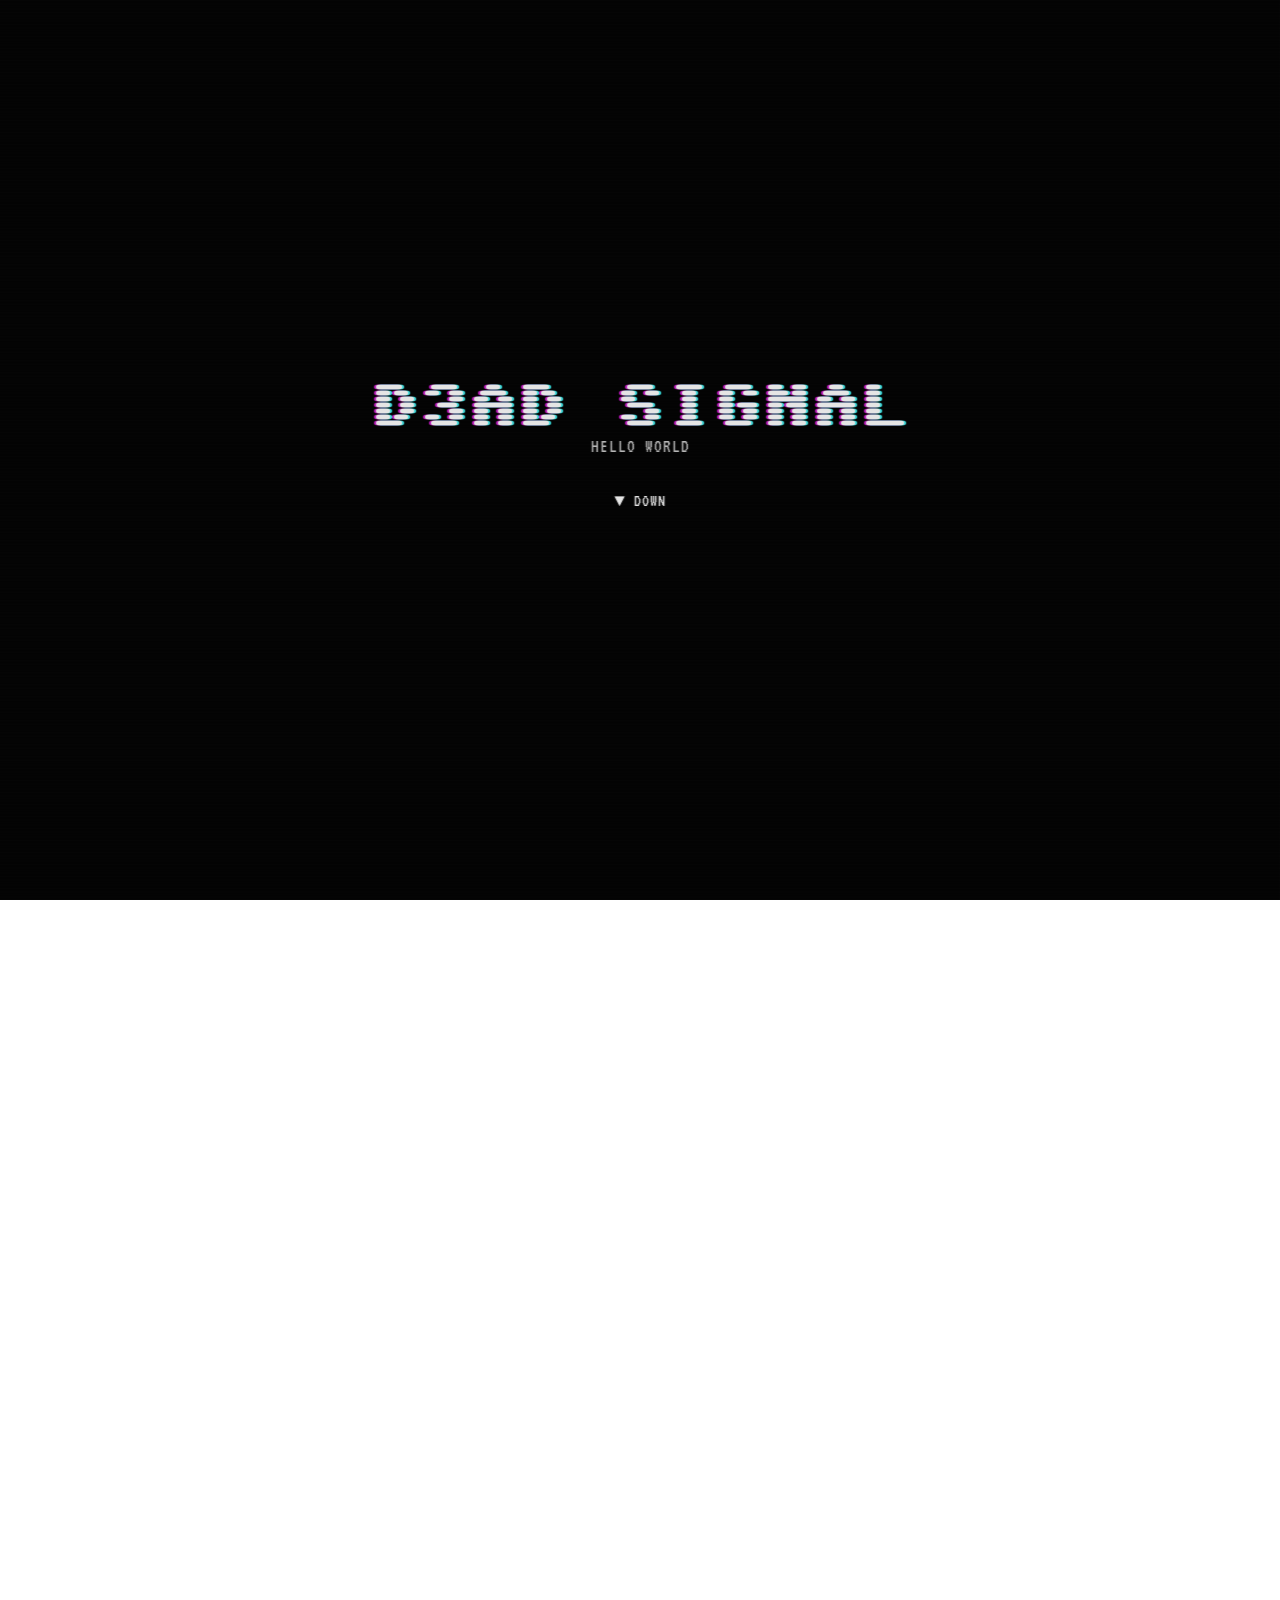
==== index.html @ c6c3ef71 "new edits" ====
<!DOCTYPE html>
<html lang="en">
<head>
  <meta charset="UTF-8" />
  <meta name="viewport" content="width=device-width, initial-scale=1.0" />
  <title>D3AD Signal</title>
  <link rel="stylesheet" href="css/style.css" />
  <link href="https://fonts.googleapis.com/css2?family=Sixtyfour&display=swap" rel="stylesheet">
  <link href="https://fonts.googleapis.com/css2?family=Sixtyfour&family=VT323&display=swap" rel="stylesheet">
  <script src="https://cdnjs.cloudflare.com/ajax/libs/animejs/3.2.1/anime.min.js"></script>
</head>
<body>
  <div class="ps1-overlay"></div>
  <div class="scanlines"></div>
  <div class="pixel-gradient"></div>
  <header class="hero">
    <div class="overlay"></div>
    <div class="hero-content">
  <h1 class="glitch" data-text="D3AD SIGNAL">D3AD SIGNAL</h1>
  <p>HELLO WORLD</p>
  <a href="#about" class="scroll-down">▼ DOWN</a>
</div>
  </header>

  <section id="about" class="section">
    <h2>D3AD Signal?</h2>
     <p>I make games. I also put my artwork here. That's pretty much it so yeah guys that's pretty much it.</p>
    <div class="image-row">
     <img src="https://media.tenor.com/iX6q_dDS1P4AAAAi/cat-viron-labs.gif">
    </div>
  </section>
  <section id="games" class="section">
    <section id="art" class="section">
  <h2>ARTWORK</h2>
  <p><a href="art.html" class="art-link">Click here to view my artwork</a></p>
</section>


  <section id="games" class="section">
    <h2>GAMES</h2>
    <div class="game-card">
      <h3>Undecided Name</h3>
      <p>In progress...</p>
    </div>
    <div class="game-card">
      <h3></h3>
      <p>lalalalalalalala</p>
    </div>
  </section>

  <section id="contact" class="section">
    <h2>LINKS</h2>
    <p><a href="mailto:contact@d3adsignal.com">d3adsignalstudio@gmail.com</a></p>
    <p><a href="https://twitter.com/D3ADSignal_" target="_blank">Twitter - @D3ADSignal_</a></p>
    <p><a href="https://instagram.com/d3ad.signal" target="_blank">Instagram - @d3ad.signal</a></p>
  </section>
  <footer>
  </footer>

  <script src="js/script.js"></script>
</body>
</html>
---- css/style.css ----
* {
  margin: 0;
  padding: 0;
  box-sizing: border-box;
}

/* ===== BASE ===== */
html, body {
  height: 100%;
  font-family: 'VT323', monospace;
  color: #c4c4c4;
  scroll-behavior: smooth;
  overflow-x: hidden;
  text-transform: uppercase;
  letter-spacing: 1px;
  background: 
    repeating-conic-gradient(
      from 45deg,
      #0a0a0a 0deg 90deg,
      #0b0b0b 90deg 180deg
    ),
    radial-gradient(circle at center, #101010 0%, #050505 100%);
  background-size: 8px 8px, 100% 100%;
  image-rendering: pixelated;
}
body::before {
  content: "";
  position: fixed;
  inset: 0;
  background: url('https://i.imgur.com/1o0zA2y.png');
  opacity: 0.05;
  mix-blend-mode: overlay;
  pointer-events: none;
  z-index: 1;
}
.scanlines {
  pointer-events: none;
  position: fixed;
  inset: 0;
  background: repeating-linear-gradient(
    to bottom,
    rgba(255,255,255,0.02) 0px,
    rgba(255,255,255,0.02) 1px,
    transparent 2px,
    transparent 3px
  );
  z-index: 999;
  mix-blend-mode: overlay;
}
.hero {
  position: relative;
  height: 100vh;
  background: url('https://i.pinimg.com/originals/d4/e3/28/d4e3280b74edf15be3a3203b5ed8fd6b.gif') center/cover no-repeat;
  display: flex;
  justify-content: center;
  align-items: center;
  flex-direction: column;
  overflow: hidden;
  filter: contrast(110%) saturate(70%) brightness(90%);
  border-bottom: 1px solid #111;
}

.overlay {
  position: absolute;
  inset: 0;
  background: rgba(0, 0, 0, 0.65);
  z-index: 1;
}

.hero-content {
  z-index: 2;
  text-align: center;
  animation: flicker 4s infinite;
}

@keyframes flicker {
  0%, 100% { opacity: 1; }
  97% { opacity: 0.8; }
  98% { opacity: 0.3; }
  99% { opacity: 0.9; }
}

/* ===== GLITCH TITLE ===== */
.glitch {
  font-family: 'Sixtyfour', sans-serif;
  font-size: 3rem;
  position: relative;
  color: #ffffff;
  text-shadow: 2px 0 #00ffff, -2px 0 #ff00ff;
  animation: glitch 0.8s infinite steps(2, end);
  letter-spacing: 1px;
  filter: blur(0.3px);
}

@keyframes glitch {
  0% { text-shadow: 2px 0 #00ffff, -2px 0 #ff00ff; transform: translate(0,0); }
  20% { text-shadow: -2px 0 #00ffff, 2px 0 #ff00ff; transform: translate(-2px, 2px); }
  40% { text-shadow: 2px 0 #00ffff, -2px 0 #ff00ff; transform: translate(2px, -2px); }
  60% { text-shadow: -2px 0 #00ffff, 2px 0 #ff00ff; transform: translate(1px, -1px); }
  100% { text-shadow: 2px 0 #00ffff, -2px 0 #ff00ff; transform: translate(0,0); }
}
.scroll-down {
  display: inline-block;
  margin-top: 25px;
  color: #ffffff;
  font-size: 1.1rem;
  text-decoration: none;
  animation: bounce 1.5s infinite;
}

@keyframes bounce {
  0%, 100% { transform: translateY(0); }
  50% { transform: translateY(8px); }
}
.section {
  padding: 80px 10%;
  background: rgba(10, 10, 10, 0.95);
  border-top: 1px solid #111;
  border-bottom: 1px solid #111;
  box-shadow: inset 0 0 20px #000;
}

.section:nth-of-type(even) {
  background: rgba(12, 12, 12, 0.95);
}

h2 {
  font-size: 2.2rem;
  color: #ffffff;
  text-align: center;
  margin-bottom: 20px;
  text-shadow: 2px 1px 2px #000;
}

p, a {
  font-size: 1.2rem;
  line-height: 1.6;
  color: #c8c8c8;
  text-align: center;
}

a {
  color: #ffffff;
  text-decoration: none;
}

a:hover {
  text-decoration: underline;
}
.game-card {
  margin-top: 25px;
  padding: 30px;
  background: #111;
  border: 1px dashed #888;
  transition: transform 0.15s ease, background 0.3s;
  box-shadow: inset 0 0 10px #000;
  text-align: center;
  font-size: 1rem;
  filter: contrast(120%);
}

.game-card:hover {
  transform: scale(1.02);
  background: #161616;
  border-color: #fff;
}
.image-row {
  display: flex;
  justify-content: center;
  flex-wrap: wrap;
  gap: 10px;
  margin-top: 20px;
}

.image-row img {
  max-width: 100%;
  height: auto;
  border: 1px dashed #888;
  filter: contrast(110%) saturate(80%);
  image-rendering: pixelated;
}
footer {
  text-align: center;
  padding: 20px;
  background: #000;
  color: #555;
  font-size: 1rem;
  border-top: 1px solid #111;
}
.ps1-overlay {
  pointer-events: none;
  position: fixed;
  inset: 0;
  background: linear-gradient(
    to bottom,
    rgba(255,255,255,0.02) 0%,
    rgba(0,0,0,0.05) 50%,
    rgba(255,255,255,0.02) 100%
  );
  mix-blend-mode: soft-light;
  z-index: 998;
}
.pixel-gradient {
  pointer-events: none;
  position: fixed;
  inset: 0;
  background:
    repeating-linear-gradient(
      to bottom,
      rgba(255,255,255,0.015) 0px,
      rgba(0,0,0,0.015) 2px,
      rgba(255,255,255,0.01) 4px
    );
  mix-blend-mode: overlay;
  opacity: 0.4;
  image-rendering: pixelated;
  z-index: 997;
}
.corner-star {
  position: fixed;
  top: 20px;
  left: 20px;
  width: 80px;
  height: auto;
  z-index: 9999;
  pointer-events: none;
}
.cornerer-star {
  position: fixed;
  top: 20px;
  right: 20px;
  width: 80px;
  height: auto;
  z-index: 9999;
  pointer-events: none;
}
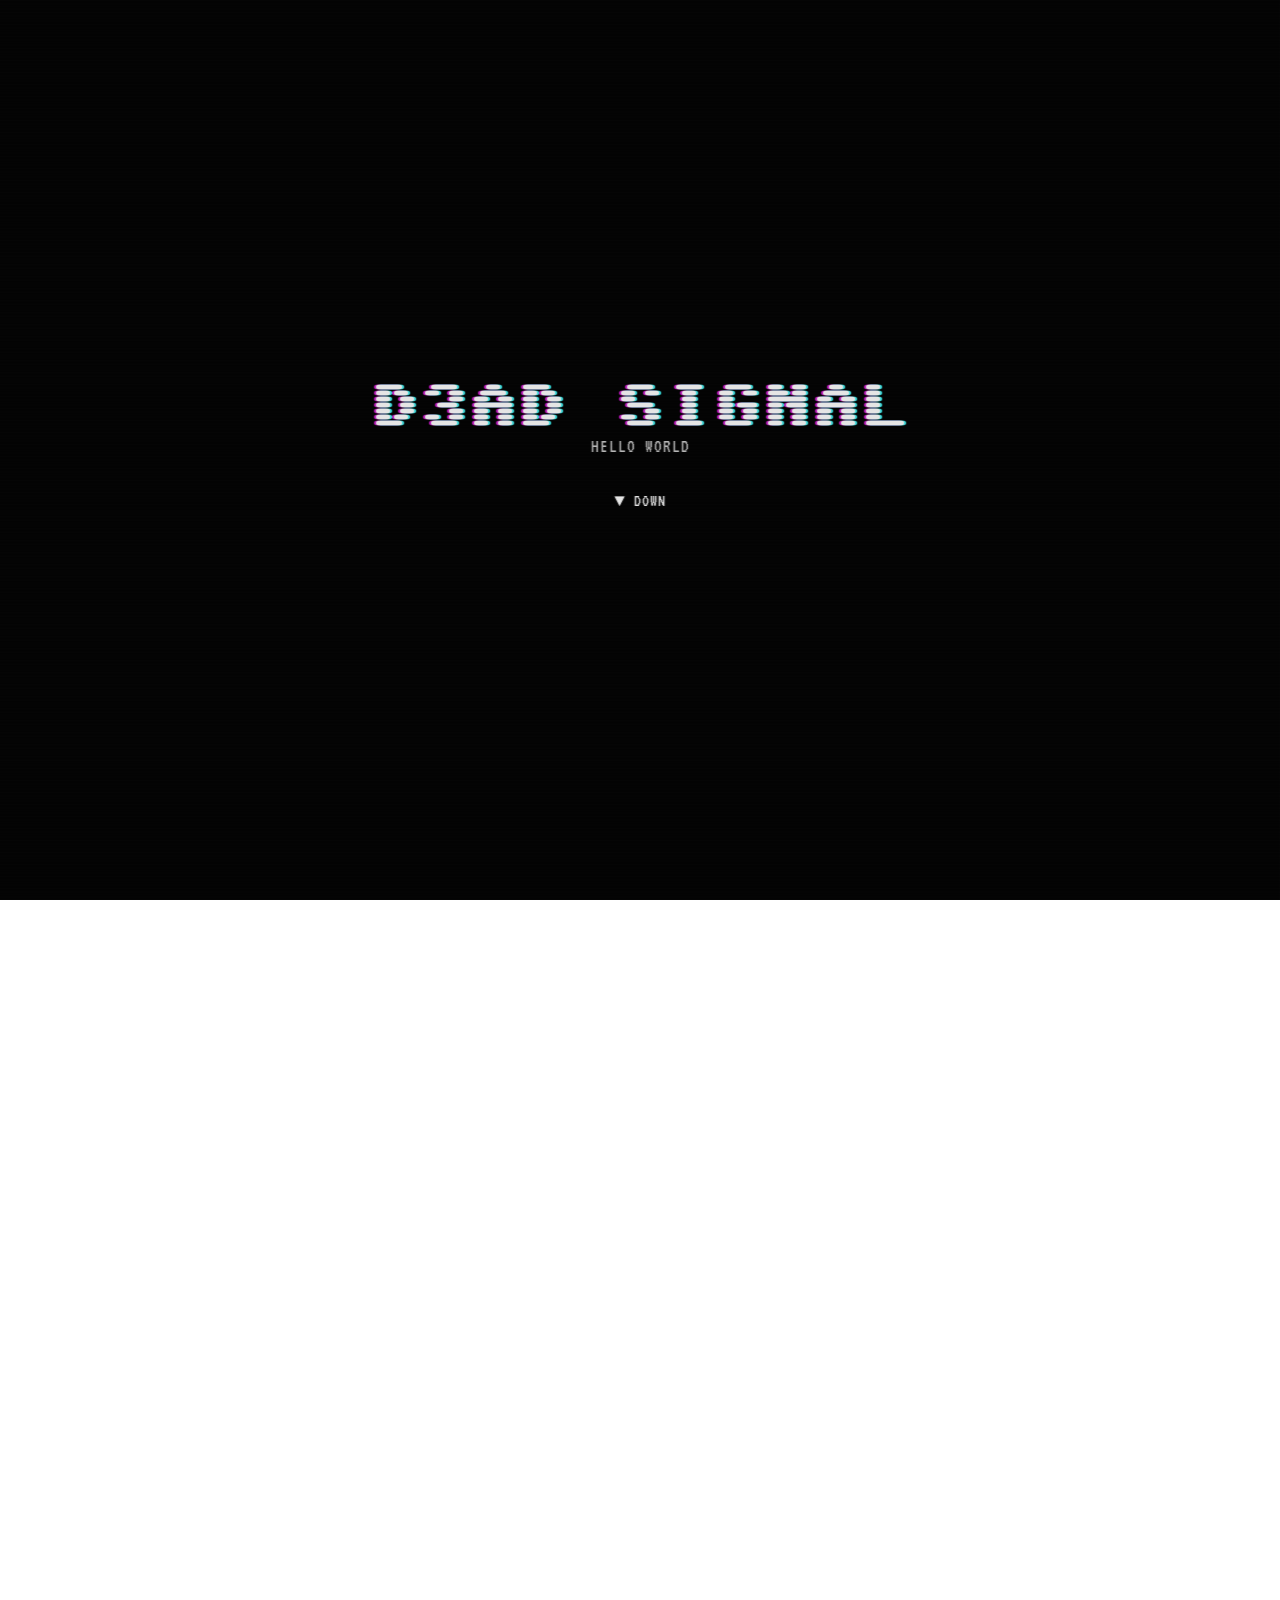
==== commit 908c3836: "done" ====
--- a/index.html
+++ b/index.html
@@ -31,20 +31,15 @@
   </section>
   <section id="games" class="section">
     <section id="art" class="section">
-  <h2>ARTWORK</h2>
-  <p><a href="art.html" class="art-link">Click here to view my artwork</a></p>
-</section>
-
+    <h2>ARTWORK</h2>
+    <p><a href="art.html" class="art-link">Click here to view my artwork</a></p>
+  </section>
 
   <section id="games" class="section">
     <h2>GAMES</h2>
     <div class="game-card">
       <h3>Undecided Name</h3>
       <p>In progress...</p>
-    </div>
-    <div class="game-card">
-      <h3></h3>
-      <p>lalalalalalalala</p>
     </div>
   </section>
 
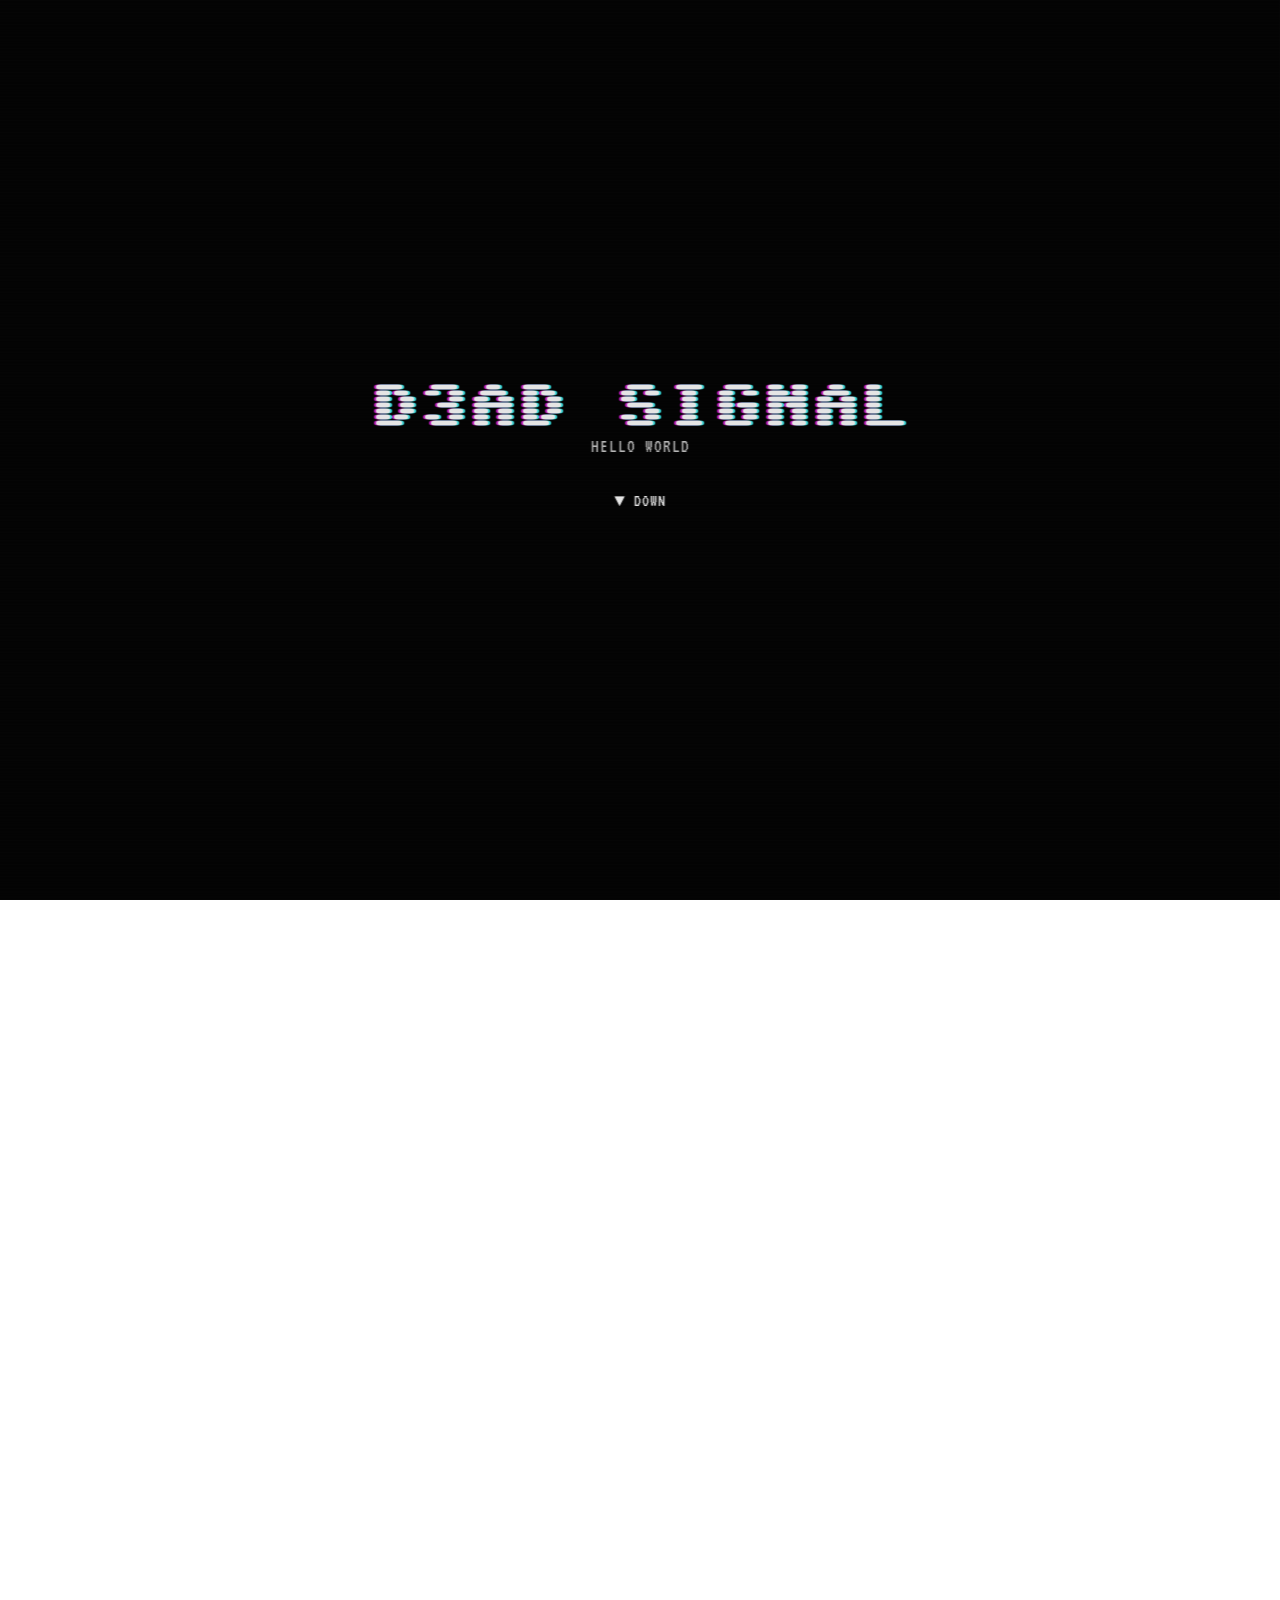
==== commit 190547da: "done" ====
--- a/index.html
+++ b/index.html
@@ -31,8 +31,8 @@
   </section>
   <section id="games" class="section">
     <section id="art" class="section">
-    <h2>ARTWORK</h2>
-    <p><a href="art.html" class="art-link">Click here to view my artwork</a></p>
+    <h2>Portfolio</h2>
+    <p><a href="art.html" class="art-link">Click here to view my work</a></p>
   </section>
 
   <section id="games" class="section">
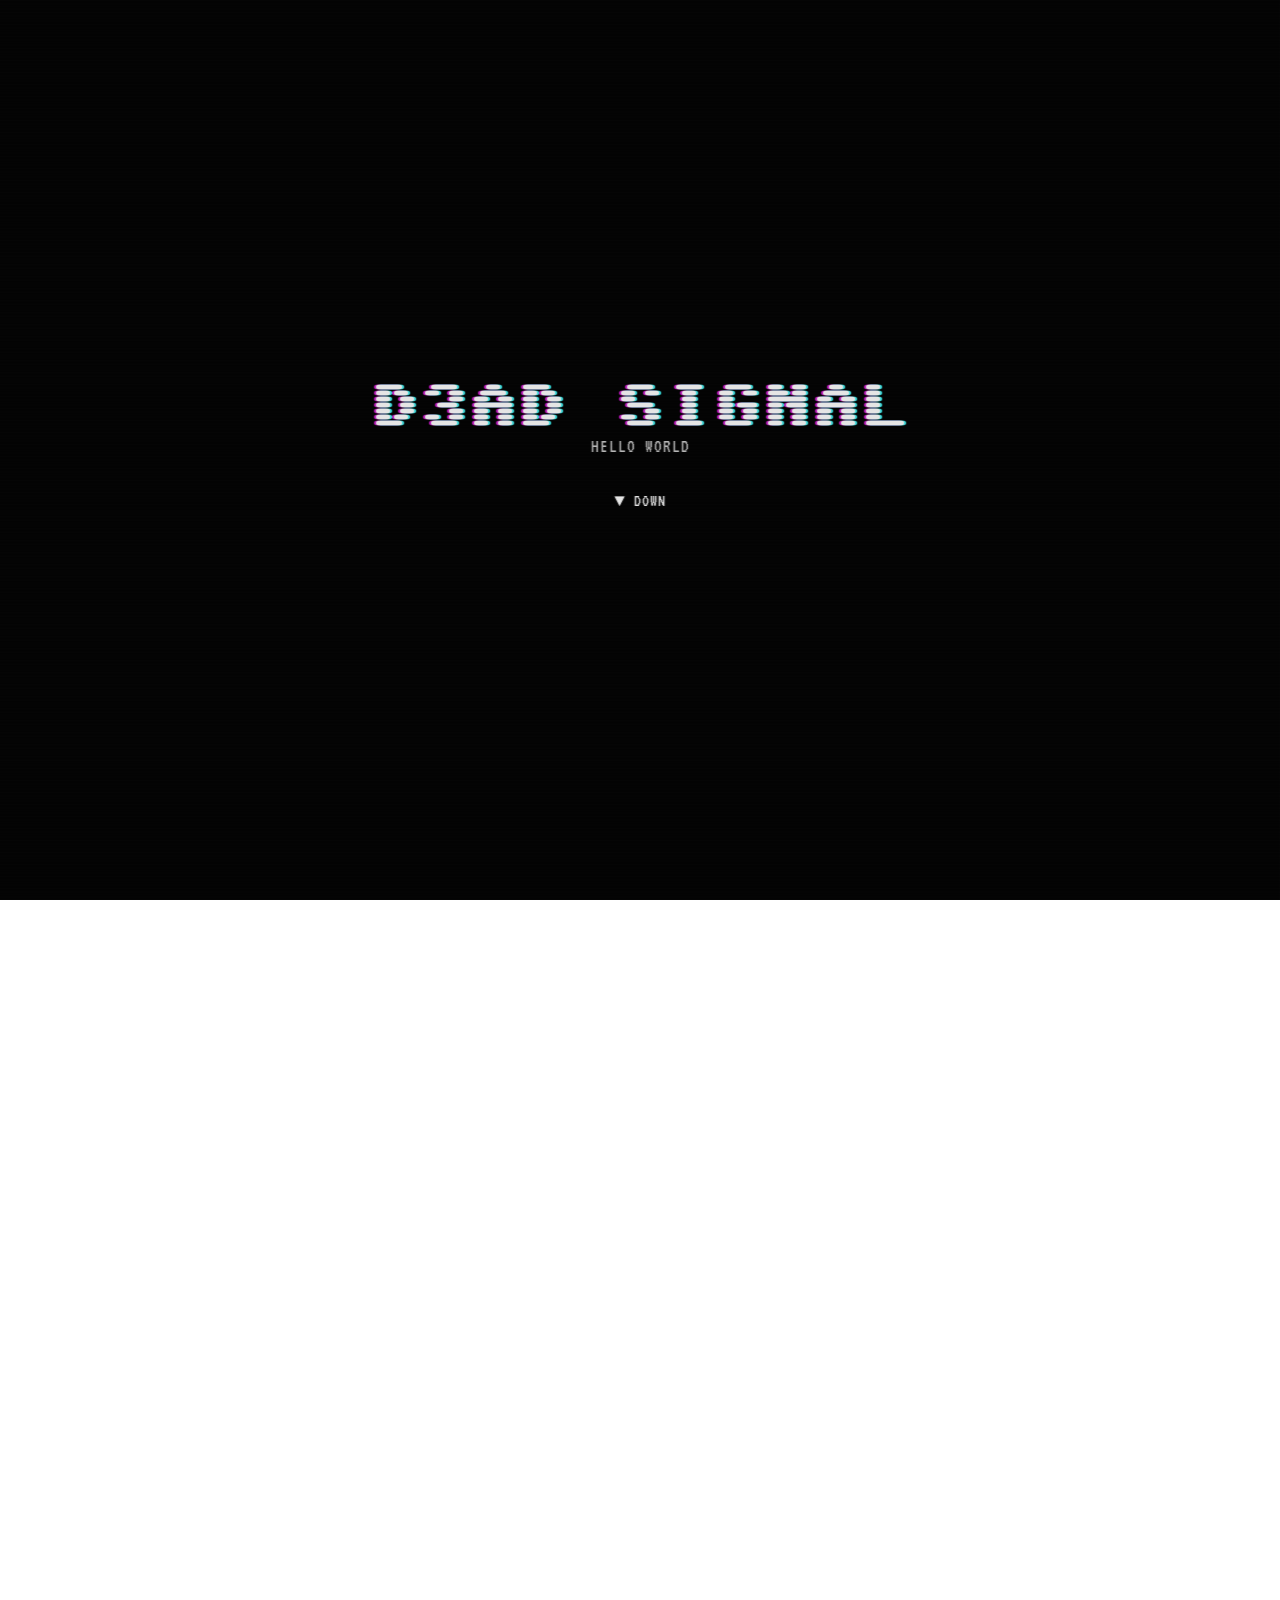
==== commit 18a4be27: "done" ====
--- a/index.html
+++ b/index.html
@@ -47,7 +47,7 @@
     <h2>LINKS</h2>
     <p><a href="mailto:contact@d3adsignal.com">d3adsignalstudio@gmail.com</a></p>
     <p><a href="https://twitter.com/D3ADSignal_" target="_blank">Twitter - @D3ADSignal_</a></p>
-    <p><a href="https://instagram.com/d3ad.signal" target="_blank">Instagram - @d3ad.signal</a></p>
+    <p><a href="https://instagram.com/d3dsignal" target="_blank">Instagram - @d3dsignal</a></p>
   </section>
   <footer>
   </footer>
--- a/css/style.css
+++ b/css/style.css
@@ -234,4 +234,57 @@
   height: auto;
   z-index: 9999;
   pointer-events: none;
+}
+.gallery {
+  display: grid;
+  grid-template-columns: repeat(auto-fill, minmax(280px, 1fr));
+  gap: 20px;
+  margin-top: 30px;
+}
+
+.gallery img {
+  width: 100%;
+  height: 300px;
+  object-fit: cover;      /* crops nicely */
+  border-radius: 12px;
+  box-shadow: 0 0 8px rgba(0,0,0,0.4);
+  transition: transform 0.2s;
+}
+
+.gallery img:hover {
+  transform: scale(1.03);
+}
+.fullscreen-viewer {
+  position: fixed;
+  top: 0;
+  left: 0;
+  width: 100%;
+  height: 100%;
+  background: rgba(0,0,0,0.9);
+  display: none;
+  justify-content: center;
+  align-items: center;
+  z-index: 9999;
+}
+
+.fullscreen-viewer img {
+  max-width: 90%;
+  max-height: 90%;
+  border-radius: 10px;
+}
+
+.close-btn {
+  position: absolute;
+  top: 20px;
+  right: 40px;
+  font-size: 50px;
+  color: white;
+  cursor: pointer;
+  user-select: none;
+  font-weight: bold;
+}
+.fullscreen-viewer img {
+  width: 90%;
+  max-width: 900px;
+  border-radius: 0 !important; /* Removes rounded corners */
 }
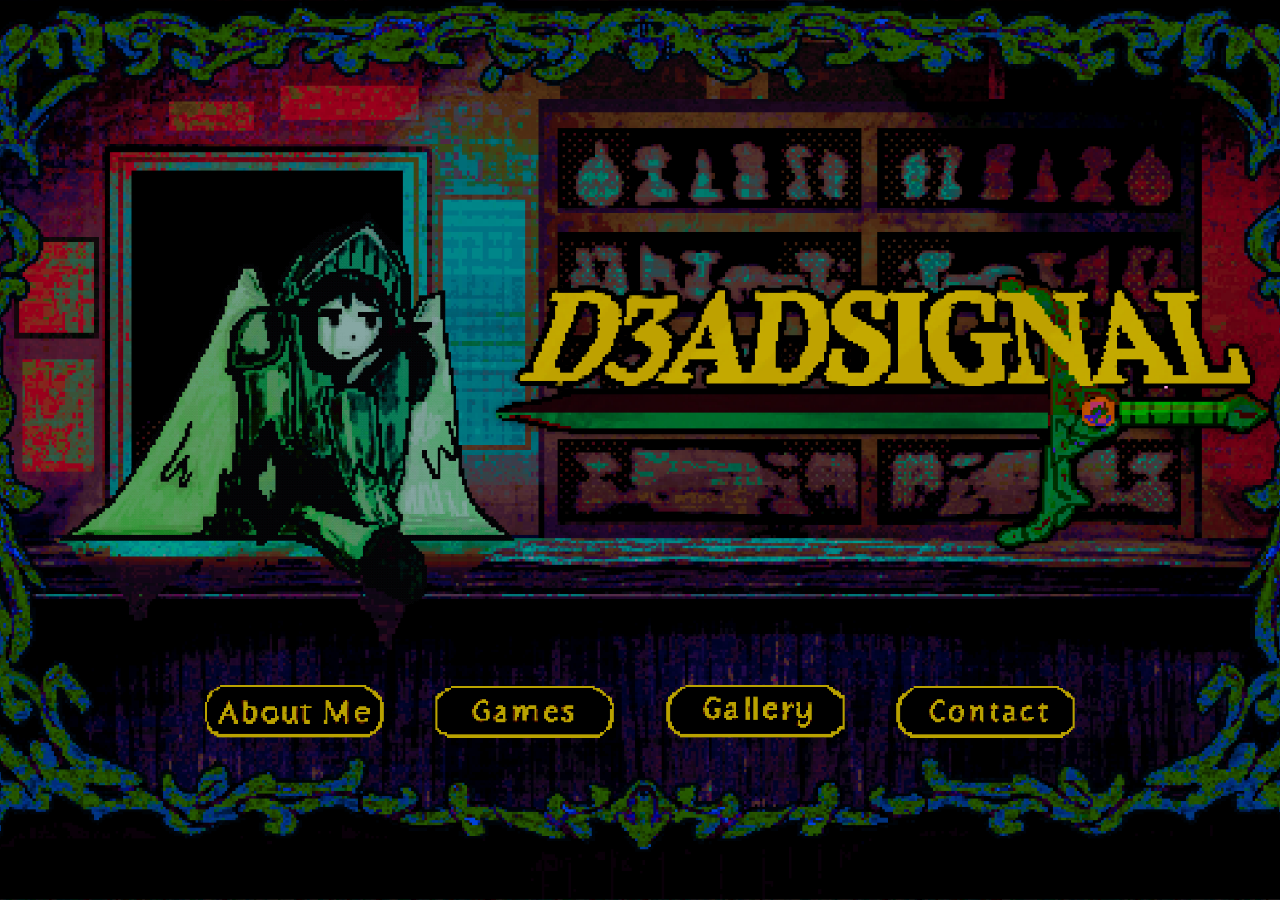
==== commit c21ef061: "CHANGES BIG CHANGES" ====
--- a/index.html
+++ b/index.html
@@ -1,57 +1,32 @@
 <!DOCTYPE html>
 <html lang="en">
 <head>
-  <meta charset="UTF-8" />
-  <meta name="viewport" content="width=device-width, initial-scale=1.0" />
-  <title>D3AD Signal</title>
-  <link rel="stylesheet" href="css/style.css" />
-  <link href="https://fonts.googleapis.com/css2?family=Sixtyfour&display=swap" rel="stylesheet">
-  <link href="https://fonts.googleapis.com/css2?family=Sixtyfour&family=VT323&display=swap" rel="stylesheet">
-  <script src="https://cdnjs.cloudflare.com/ajax/libs/animejs/3.2.1/anime.min.js"></script>
+  <meta charset="UTF-8">
+  <meta name="viewport" content="width=device-width, initial-scale=1.0">
+  <title>D3AD SIGNAL</title>
+  <link rel="stylesheet" href="css/style.css">
 </head>
 <body>
-  <div class="ps1-overlay"></div>
-  <div class="scanlines"></div>
-  <div class="pixel-gradient"></div>
-  <header class="hero">
-    <div class="overlay"></div>
-    <div class="hero-content">
-  <h1 class="glitch" data-text="D3AD SIGNAL">D3AD SIGNAL</h1>
-  <p>HELLO WORLD</p>
-  <a href="#about" class="scroll-down">▼ DOWN</a>
+<div class="scene">
+  <img src="images/BG1.PNG" class="bg">
+  <img src="images/BG2.PNG" class="bg">
+  <img src="images/guy.gif" class="bg">
+  
+  <img src="images/Title.PNG" class="title">
+
+  <a href="about/" class="nav-link btn-about">
+    <img class="btn" src="images/AboutMe_Button.PNG" data-hover="images/AboutMe_Hover.PNG" alt="About">
+  </a>
+  <a href="games/" class="nav-link btn-games">
+    <img class="btn" src="images/Games_Button.PNG" data-hover="images/Games_Hover.PNG" alt="Games">
+  </a>
+  <a href="gallery/" class="nav-link btn-gallery">
+    <img class="btn" src="images/Gallery_Button.PNG" data-hover="images/Gallery_Hover.PNG" alt="Gallery">
+  </a>
+  <a href="contact/" class="nav-link btn-contact">
+    <img class="btn" src="images/Contact_Button.PNG" data-hover="images/Contact_Hover.PNG" alt="Contact">
+  </a>
 </div>
-  </header>
-
-  <section id="about" class="section">
-    <h2>D3AD Signal?</h2>
-     <p>I make games. I also put my artwork here. That's pretty much it so yeah guys that's pretty much it.</p>
-    <div class="image-row">
-     <img src="https://media.tenor.com/iX6q_dDS1P4AAAAi/cat-viron-labs.gif">
-    </div>
-  </section>
-  <section id="games" class="section">
-    <section id="art" class="section">
-    <h2>Portfolio</h2>
-    <p><a href="art.html" class="art-link">Click here to view my work</a></p>
-  </section>
-
-  <section id="games" class="section">
-    <h2>GAMES</h2>
-    <div class="game-card">
-      <h3>Undecided Name</h3>
-      <p>In progress...</p>
-    </div>
-  </section>
-
-  <section id="contact" class="section">
-    <h2>LINKS</h2>
-    <p><a href="mailto:contact@d3adsignal.com">d3adsignalstudio@gmail.com</a></p>
-    <p><a href="https://twitter.com/D3ADSignal_" target="_blank">Twitter - @D3ADSignal_</a></p>
-    <p><a href="https://instagram.com/d3dsignal" target="_blank">Instagram - @d3dsignal</a></p>
-  </section>
-  <footer>
-  </footer>
-
-  <script src="js/script.js"></script>
+<script src="js/script.js"></script>
 </body>
-</html>
+</html>
--- a/css/style.css
+++ b/css/style.css
@@ -1,290 +1,53 @@
-
-* {
-  margin: 0;
-  padding: 0;
-  box-sizing: border-box;
+*{
+  margin:0;
+  padding:0;
+  box-sizing:border-box;
 }
 
-/* ===== BASE ===== */
-html, body {
-  height: 100%;
-  font-family: 'VT323', monospace;
-  color: #c4c4c4;
-  scroll-behavior: smooth;
-  overflow-x: hidden;
-  text-transform: uppercase;
-  letter-spacing: 1px;
-  background: 
-    repeating-conic-gradient(
-      from 45deg,
-      #0a0a0a 0deg 90deg,
-      #0b0b0b 90deg 180deg
-    ),
-    radial-gradient(circle at center, #101010 0%, #050505 100%);
-  background-size: 8px 8px, 100% 100%;
-  image-rendering: pixelated;
-}
-body::before {
-  content: "";
-  position: fixed;
-  inset: 0;
-  background: url('https://i.imgur.com/1o0zA2y.png');
-  opacity: 0.05;
-  mix-blend-mode: overlay;
-  pointer-events: none;
-  z-index: 1;
-}
-.scanlines {
-  pointer-events: none;
-  position: fixed;
-  inset: 0;
-  background: repeating-linear-gradient(
-    to bottom,
-    rgba(255,255,255,0.02) 0px,
-    rgba(255,255,255,0.02) 1px,
-    transparent 2px,
-    transparent 3px
-  );
-  z-index: 999;
-  mix-blend-mode: overlay;
-}
-.hero {
-  position: relative;
-  height: 100vh;
-  background: url('https://i.pinimg.com/originals/d4/e3/28/d4e3280b74edf15be3a3203b5ed8fd6b.gif') center/cover no-repeat;
-  display: flex;
-  justify-content: center;
-  align-items: center;
-  flex-direction: column;
-  overflow: hidden;
-  filter: contrast(110%) saturate(70%) brightness(90%);
-  border-bottom: 1px solid #111;
+body{
+  overflow:hidden;
+  background:black;
 }
 
-.overlay {
-  position: absolute;
-  inset: 0;
-  background: rgba(0, 0, 0, 0.65);
-  z-index: 1;
+.scene{
+  position:relative;
+  width:100vw;
+  height:100vh;
 }
 
-.hero-content {
-  z-index: 2;
-  text-align: center;
-  animation: flicker 4s infinite;
+
+.bg,
+.bg2,
+.title{
+  position:absolute;
+  top:0;
+  left:0;
+  width:100%;
+  height:100%;
+  object-fit:cover;
+  pointer-events:none;
+}
+.bg{ z-index:1; }
+.bg2{
+  z-index:2;
+  opacity:0.25;
+  mix-blend-mode:screen;
+}
+.title{ z-index:5; }
+
+
+.btn {
+  position: absolute;
+  z-index: 10;
+  cursor: pointer;
+  width: 14%; 
+  height: auto;
+  display: block; 
+  bottom: 18%; 
 }
 
-@keyframes flicker {
-  0%, 100% { opacity: 1; }
-  97% { opacity: 0.8; }
-  98% { opacity: 0.3; }
-  99% { opacity: 0.9; }
-}
 
-/* ===== GLITCH TITLE ===== */
-.glitch {
-  font-family: 'Sixtyfour', sans-serif;
-  font-size: 3rem;
-  position: relative;
-  color: #ffffff;
-  text-shadow: 2px 0 #00ffff, -2px 0 #ff00ff;
-  animation: glitch 0.8s infinite steps(2, end);
-  letter-spacing: 1px;
-  filter: blur(0.3px);
-}
-
-@keyframes glitch {
-  0% { text-shadow: 2px 0 #00ffff, -2px 0 #ff00ff; transform: translate(0,0); }
-  20% { text-shadow: -2px 0 #00ffff, 2px 0 #ff00ff; transform: translate(-2px, 2px); }
-  40% { text-shadow: 2px 0 #00ffff, -2px 0 #ff00ff; transform: translate(2px, -2px); }
-  60% { text-shadow: -2px 0 #00ffff, 2px 0 #ff00ff; transform: translate(1px, -1px); }
-  100% { text-shadow: 2px 0 #00ffff, -2px 0 #ff00ff; transform: translate(0,0); }
-}
-.scroll-down {
-  display: inline-block;
-  margin-top: 25px;
-  color: #ffffff;
-  font-size: 1.1rem;
-  text-decoration: none;
-  animation: bounce 1.5s infinite;
-}
-
-@keyframes bounce {
-  0%, 100% { transform: translateY(0); }
-  50% { transform: translateY(8px); }
-}
-.section {
-  padding: 80px 10%;
-  background: rgba(10, 10, 10, 0.95);
-  border-top: 1px solid #111;
-  border-bottom: 1px solid #111;
-  box-shadow: inset 0 0 20px #000;
-}
-
-.section:nth-of-type(even) {
-  background: rgba(12, 12, 12, 0.95);
-}
-
-h2 {
-  font-size: 2.2rem;
-  color: #ffffff;
-  text-align: center;
-  margin-bottom: 20px;
-  text-shadow: 2px 1px 2px #000;
-}
-
-p, a {
-  font-size: 1.2rem;
-  line-height: 1.6;
-  color: #c8c8c8;
-  text-align: center;
-}
-
-a {
-  color: #ffffff;
-  text-decoration: none;
-}
-
-a:hover {
-  text-decoration: underline;
-}
-.game-card {
-  margin-top: 25px;
-  padding: 30px;
-  background: #111;
-  border: 1px dashed #888;
-  transition: transform 0.15s ease, background 0.3s;
-  box-shadow: inset 0 0 10px #000;
-  text-align: center;
-  font-size: 1rem;
-  filter: contrast(120%);
-}
-
-.game-card:hover {
-  transform: scale(1.02);
-  background: #161616;
-  border-color: #fff;
-}
-.image-row {
-  display: flex;
-  justify-content: center;
-  flex-wrap: wrap;
-  gap: 10px;
-  margin-top: 20px;
-}
-
-.image-row img {
-  max-width: 100%;
-  height: auto;
-  border: 1px dashed #888;
-  filter: contrast(110%) saturate(80%);
-  image-rendering: pixelated;
-}
-footer {
-  text-align: center;
-  padding: 20px;
-  background: #000;
-  color: #555;
-  font-size: 1rem;
-  border-top: 1px solid #111;
-}
-.ps1-overlay {
-  pointer-events: none;
-  position: fixed;
-  inset: 0;
-  background: linear-gradient(
-    to bottom,
-    rgba(255,255,255,0.02) 0%,
-    rgba(0,0,0,0.05) 50%,
-    rgba(255,255,255,0.02) 100%
-  );
-  mix-blend-mode: soft-light;
-  z-index: 998;
-}
-.pixel-gradient {
-  pointer-events: none;
-  position: fixed;
-  inset: 0;
-  background:
-    repeating-linear-gradient(
-      to bottom,
-      rgba(255,255,255,0.015) 0px,
-      rgba(0,0,0,0.015) 2px,
-      rgba(255,255,255,0.01) 4px
-    );
-  mix-blend-mode: overlay;
-  opacity: 0.4;
-  image-rendering: pixelated;
-  z-index: 997;
-}
-.corner-star {
-  position: fixed;
-  top: 20px;
-  left: 20px;
-  width: 80px;
-  height: auto;
-  z-index: 9999;
-  pointer-events: none;
-}
-.cornerer-star {
-  position: fixed;
-  top: 20px;
-  right: 20px;
-  width: 80px;
-  height: auto;
-  z-index: 9999;
-  pointer-events: none;
-}
-.gallery {
-  display: grid;
-  grid-template-columns: repeat(auto-fill, minmax(280px, 1fr));
-  gap: 20px;
-  margin-top: 30px;
-}
-
-.gallery img {
-  width: 100%;
-  height: 300px;
-  object-fit: cover;      /* crops nicely */
-  border-radius: 12px;
-  box-shadow: 0 0 8px rgba(0,0,0,0.4);
-  transition: transform 0.2s;
-}
-
-.gallery img:hover {
-  transform: scale(1.03);
-}
-.fullscreen-viewer {
-  position: fixed;
-  top: 0;
-  left: 0;
-  width: 100%;
-  height: 100%;
-  background: rgba(0,0,0,0.9);
-  display: none;
-  justify-content: center;
-  align-items: center;
-  z-index: 9999;
-}
-
-.fullscreen-viewer img {
-  max-width: 90%;
-  max-height: 90%;
-  border-radius: 10px;
-}
-
-.close-btn {
-  position: absolute;
-  top: 20px;
-  right: 40px;
-  font-size: 50px;
-  color: white;
-  cursor: pointer;
-  user-select: none;
-  font-weight: bold;
-}
-.fullscreen-viewer img {
-  width: 90%;
-  max-width: 900px;
-  border-radius: 0 !important; /* Removes rounded corners */
-}+.scene a:nth-of-type(1) .btn { left: 16%; }
+.scene a:nth-of-type(2) .btn { left: 34%; }
+.scene a:nth-of-type(3) .btn { left: 52%; } 
+.scene a:nth-of-type(4) .btn { left: 70%; } 
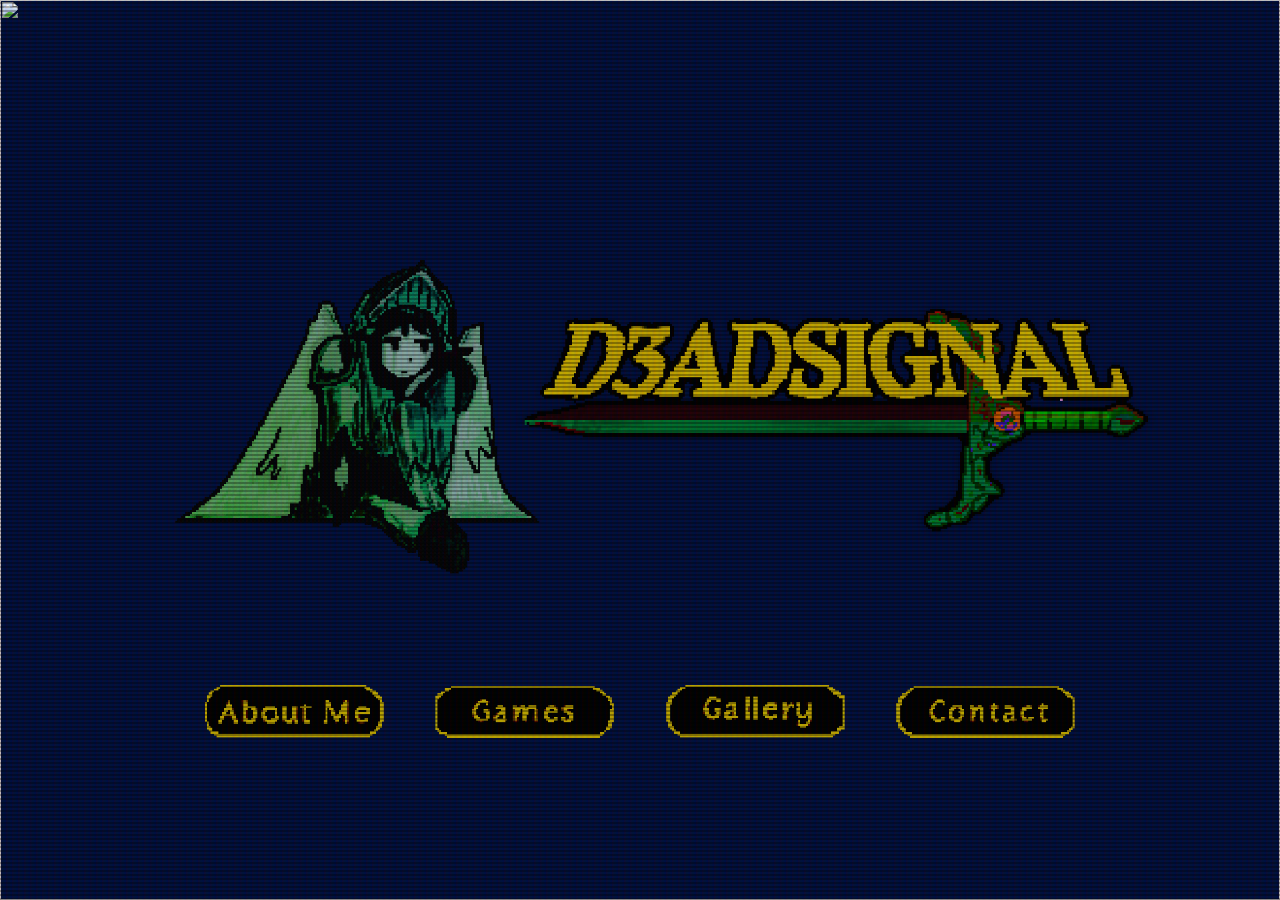
==== commit 46c5c8b7: "lol" ====
--- a/index.html
+++ b/index.html
@@ -8,8 +8,7 @@
 </head>
 <body>
 <div class="scene">
-  <img src="images/BG1.PNG" class="bg">
-  <img src="images/BG2.PNG" class="bg">
+  <img src="images/BG3.PNG" class="bg">
   <img src="images/guy.gif" class="bg">
   
   <img src="images/Title.PNG" class="title">
--- a/css/style.css
+++ b/css/style.css
@@ -1,40 +1,45 @@
-*{
-  margin:0;
-  padding:0;
-  box-sizing:border-box;
+* {
+  margin: 0;
+  padding: 0;
+  box-sizing: border-box;
 }
 
-body{
-  overflow:hidden;
-  background:black;
+body {
+  overflow: hidden;
+  background: #000e3b;
+  display: flex;
+  justify-content: center;
+  align-items: center;
+  width: 100vw;
+  height: 100vh;
 }
 
-.scene{
-  position:relative;
-  width:100vw;
-  height:100vh;
+.scene {
+  position: relative;
+  width: 100vw;
+  height: 100vh;
+  aspect-ratio: 16 / 9; 
 }
-
 
 .bg,
 .bg2,
-.title{
-  position:absolute;
-  top:0;
-  left:0;
-  width:100%;
-  height:100%;
-  object-fit:cover;
-  pointer-events:none;
+.title {
+  position: absolute;
+  top: 0;
+  left: 0;
+  width: 100%;
+  height: 100%;
+  object-fit: contain; 
+  pointer-events: none;
 }
-.bg{ z-index:1; }
-.bg2{
-  z-index:2;
-  opacity:0.25;
-  mix-blend-mode:screen;
+
+.bg { z-index: 1; }
+.bg2 {
+  z-index: 2;
+  opacity: 0.25;
+  mix-blend-mode: screen;
 }
-.title{ z-index:5; }
-
+.title { z-index: 5; }
 
 .btn {
   position: absolute;
@@ -46,8 +51,23 @@
   bottom: 18%; 
 }
 
-
 .scene a:nth-of-type(1) .btn { left: 16%; }
 .scene a:nth-of-type(2) .btn { left: 34%; }
 .scene a:nth-of-type(3) .btn { left: 52%; } 
-.scene a:nth-of-type(4) .btn { left: 70%; } +.scene a:nth-of-type(4) .btn { left: 70%; }
+
+.scene::after {
+  content: " ";
+  display: block;
+  position: absolute;
+  top: 0;
+  left: 0;
+  width: 100%;
+  height: 100%;
+  background: 
+    linear-gradient(rgba(18, 16, 16, 0) 50%, rgba(0, 0, 0, 0.3) 50%), 
+    linear-gradient(90deg, rgba(255, 0, 0, 0.05), rgba(0, 255, 0, 0.02), rgba(0, 0, 255, 0.05));
+  background-size: 100% 4px, 6px 100%;
+  z-index: 20; 
+  pointer-events: none; 
+}
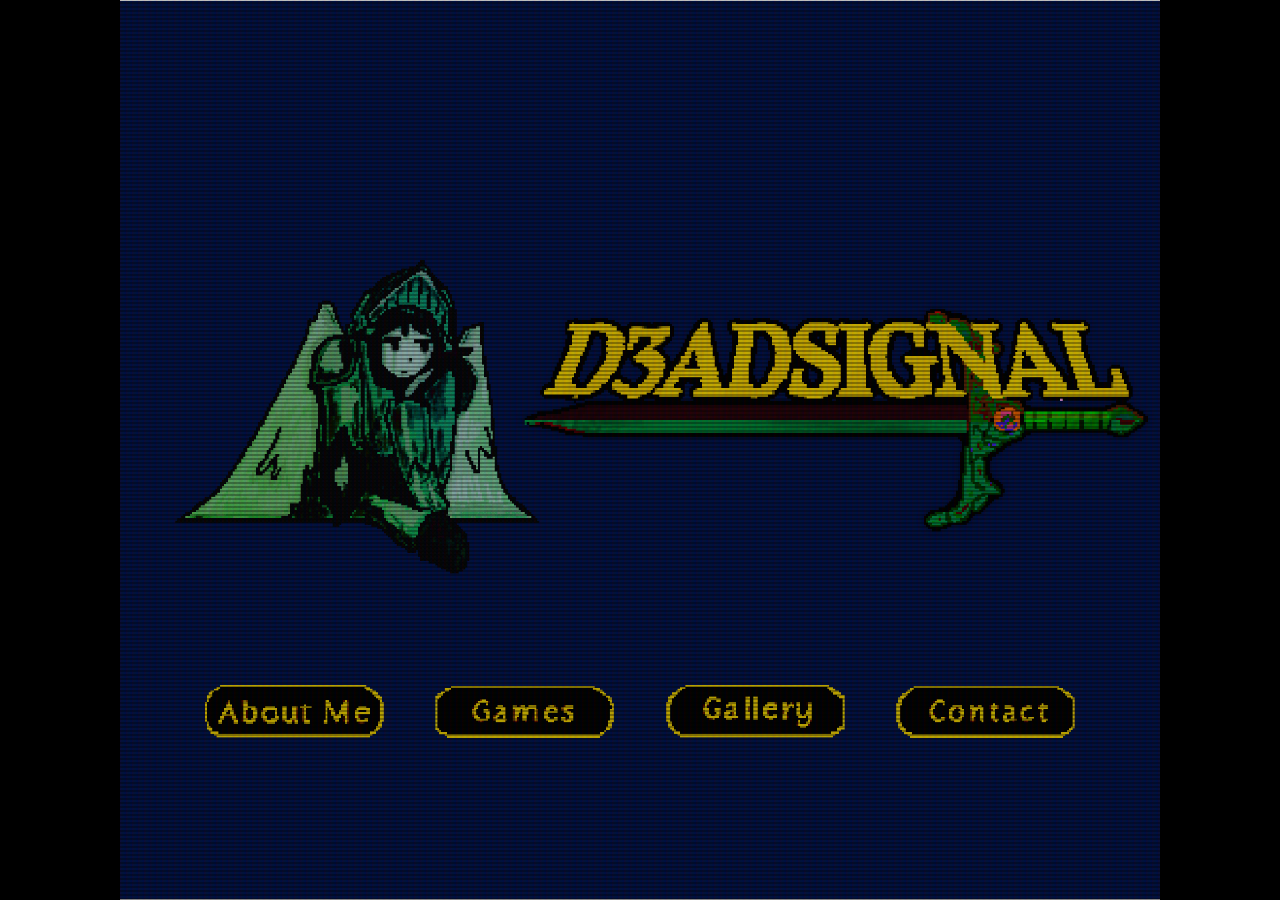
==== commit 06b28175: "done" ====
--- a/index.html
+++ b/index.html
@@ -3,7 +3,7 @@
 <head>
   <meta charset="UTF-8">
   <meta name="viewport" content="width=device-width, initial-scale=1.0">
-  <title>D3AD SIGNAL</title>
+  <title>(X_X)</title>
   <link rel="stylesheet" href="css/style.css">
 </head>
 <body>
@@ -27,5 +27,5 @@
   </a>
 </div>
 <script src="js/script.js"></script>
-</body>
+</body> 
 </html>
--- a/css/style.css
+++ b/css/style.css
@@ -19,6 +19,7 @@
   width: 100vw;
   height: 100vh;
   aspect-ratio: 16 / 9; 
+  overflow: hidden; 
 }
 
 .bg,
@@ -60,14 +61,33 @@
   content: " ";
   display: block;
   position: absolute;
-  top: 0;
-  left: 0;
-  width: 100%;
-  height: 100%;
+  inset: 0;
+  z-index: 30; 
+  pointer-events: none; 
+  
   background: 
+    /* Left Side Dithered Black Bar Columns */
+    linear-gradient(90deg, #000000 40px, transparent 40px) left / 100% 100% no-repeat,
+    linear-gradient(90deg, transparent 40px, #000000 40px, #000000 80px, transparent 80px) left / 100% 8px repeat-y,
+    linear-gradient(90deg, transparent 80px, #000000 80px, #000000 120px, transparent 120px) left / 100% 16px repeat-y,
+
+    /* Right Side Dithered Black Bar Columns */
+    linear-gradient(270deg, #000000 40px, transparent 40px) right / 100% 100% no-repeat,
+    linear-gradient(270deg, transparent 40px, #000000 40px, #000000 80px, transparent 80px) right / 100% 8px repeat-y,
+    linear-gradient(270deg, transparent 80px, #000000 80px, #000000 120px, transparent 120px) right / 100% 16px repeat-y,
+
+    /* Jitter Overlay Checkerboard Dither & CRT Scanlines */
+    url("data:image/svg+xml,%3Csvg xmlns='http://w3.org' width='4' height='4'%3E%3Cpath d='M0 0h2v2H0zm2 2h2v2H2z' fill='%23000' fill-opacity='.15'/%3E%3C/svg%3E") repeat,
     linear-gradient(rgba(18, 16, 16, 0) 50%, rgba(0, 0, 0, 0.3) 50%), 
     linear-gradient(90deg, rgba(255, 0, 0, 0.05), rgba(0, 255, 0, 0.02), rgba(0, 0, 255, 0.05));
-  background-size: 100% 4px, 6px 100%;
-  z-index: 20; 
-  pointer-events: none; 
-}+
+  background-size: 100% 100%, 100% 8px, 100% 16px, 100% 100%, 100% 8px, 100% 16px, auto, 100% 4px, 6px 100%;
+  animation: pixelBuzz 0.1s infinite steps(3);
+}
+
+@keyframes pixelBuzz {
+  0% { background-position: 0px 0px, 0px 0px, 0px 0px, 100% 0px, 100% 0px, 100% 0px, 0px 0px, 0px 0px, 0px 0px; }
+  33% { background-position: 0px 0px, 0px 4px, 0px -4px, 100% 0px, 100% 4px, 100% -4px, 2px 4px, 0px 1px, 1px 0px; }
+  66% { background-position: 0px 0px, 0px -2px, 0px 6px, 100% 0px, 100% -2px, 100% 6px, -2px 2px, 0px -1px, -1px 1px; }
+  100% { background-position: 0px 0px, 0px 0px, 0px 0px, 100% 0px, 100% 0px, 100% 0px, 4px -2px, 0px 0px, 0px 0px; }
+}
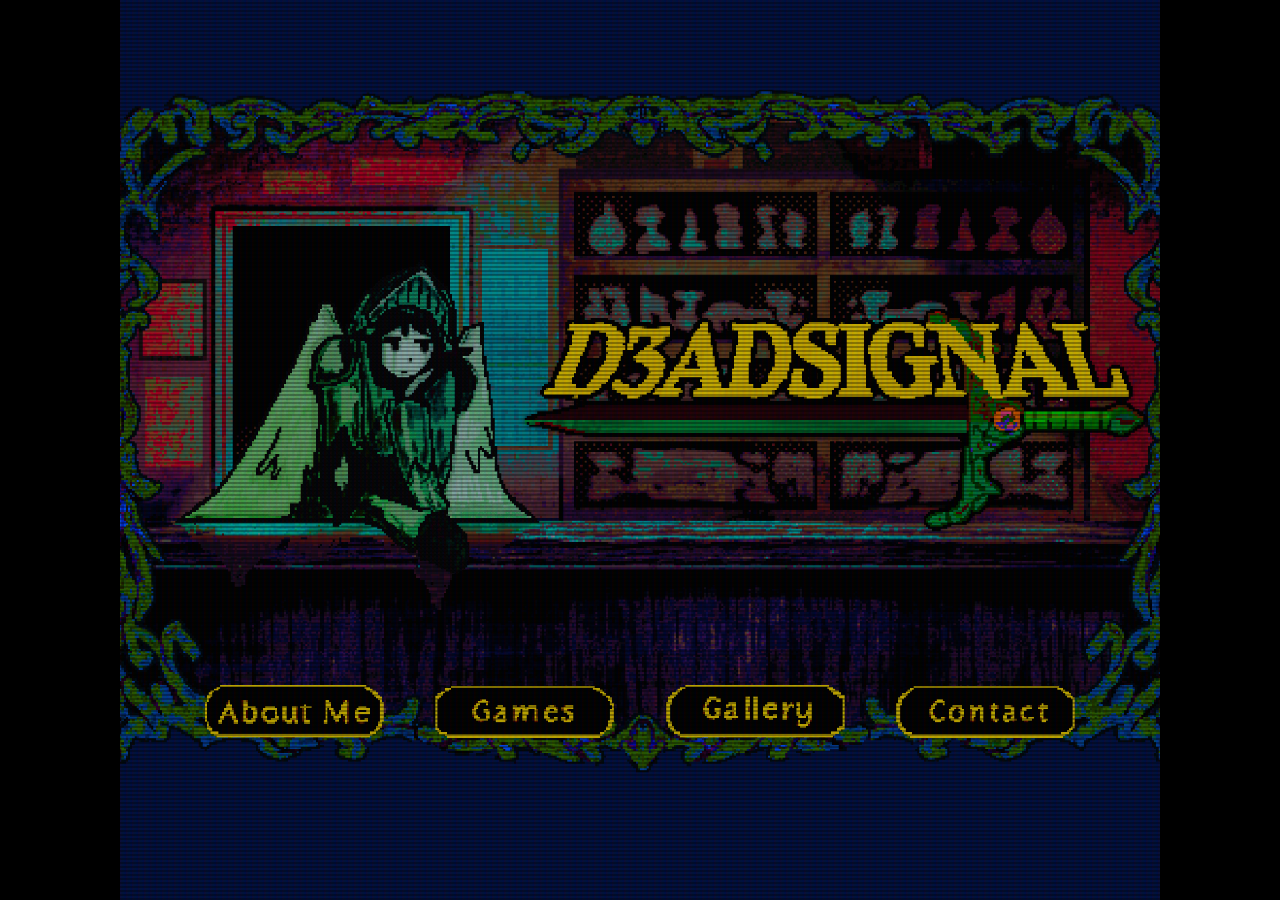
==== commit 50f9aa2b: "Update index.html" ====
--- a/index.html
+++ b/index.html
@@ -8,7 +8,7 @@
 </head>
 <body>
 <div class="scene">
-  <img src="images/BG3.PNG" class="bg">
+  <img src="images/BG3.png" class="bg">
   <img src="images/guy.gif" class="bg">
   
   <img src="images/Title.PNG" class="title">
